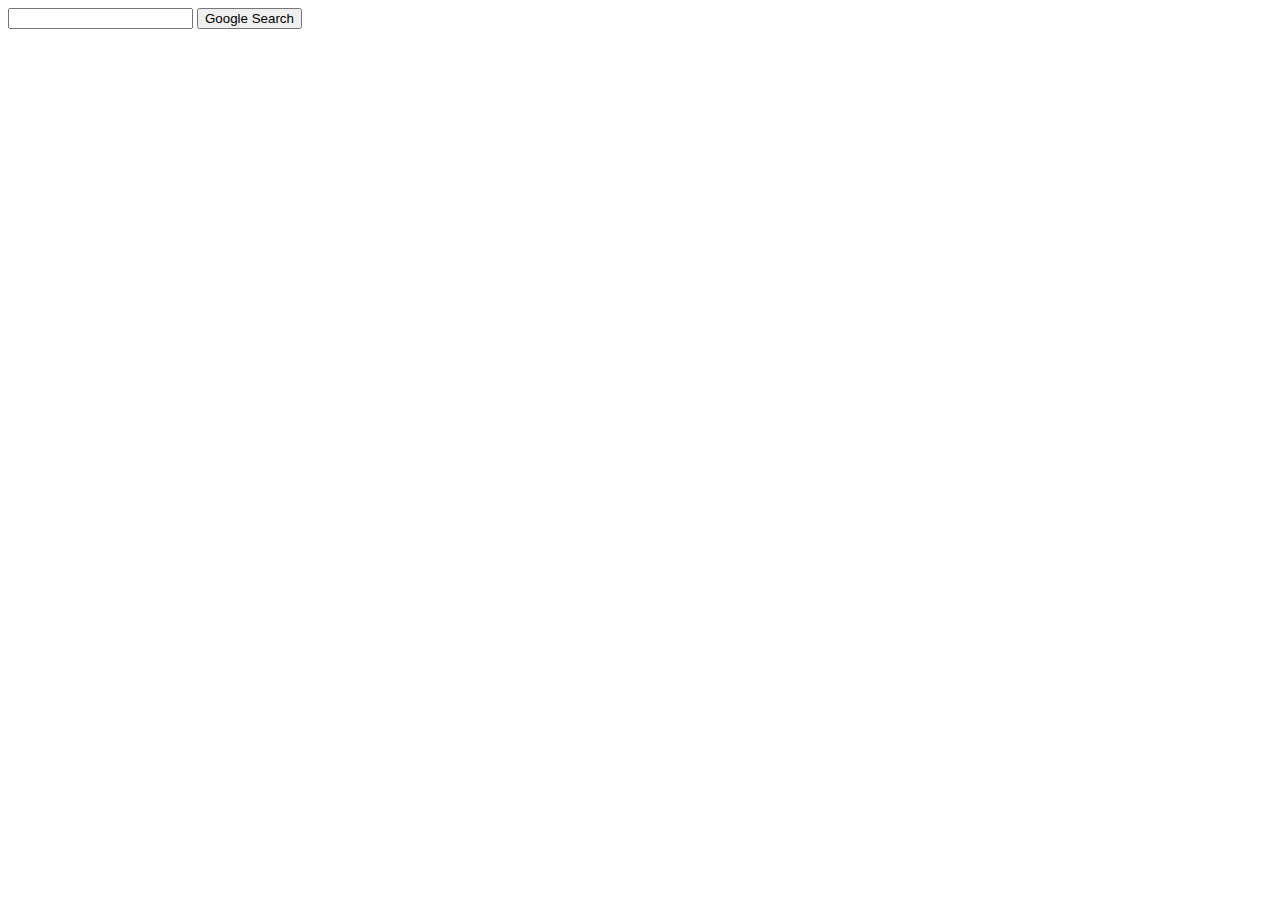
==== index.html @ 1df324c8 "TEST" ====
<!DOCTYPE html>
<html lang="en">
    <head>
        <title>Search</title>
    </head>
    <body>
        <form action="https://www.google.com/search">
            <input type="text" name="q">
            <input type="submit" value="Google Search">
        </form>
    </body>
</html>
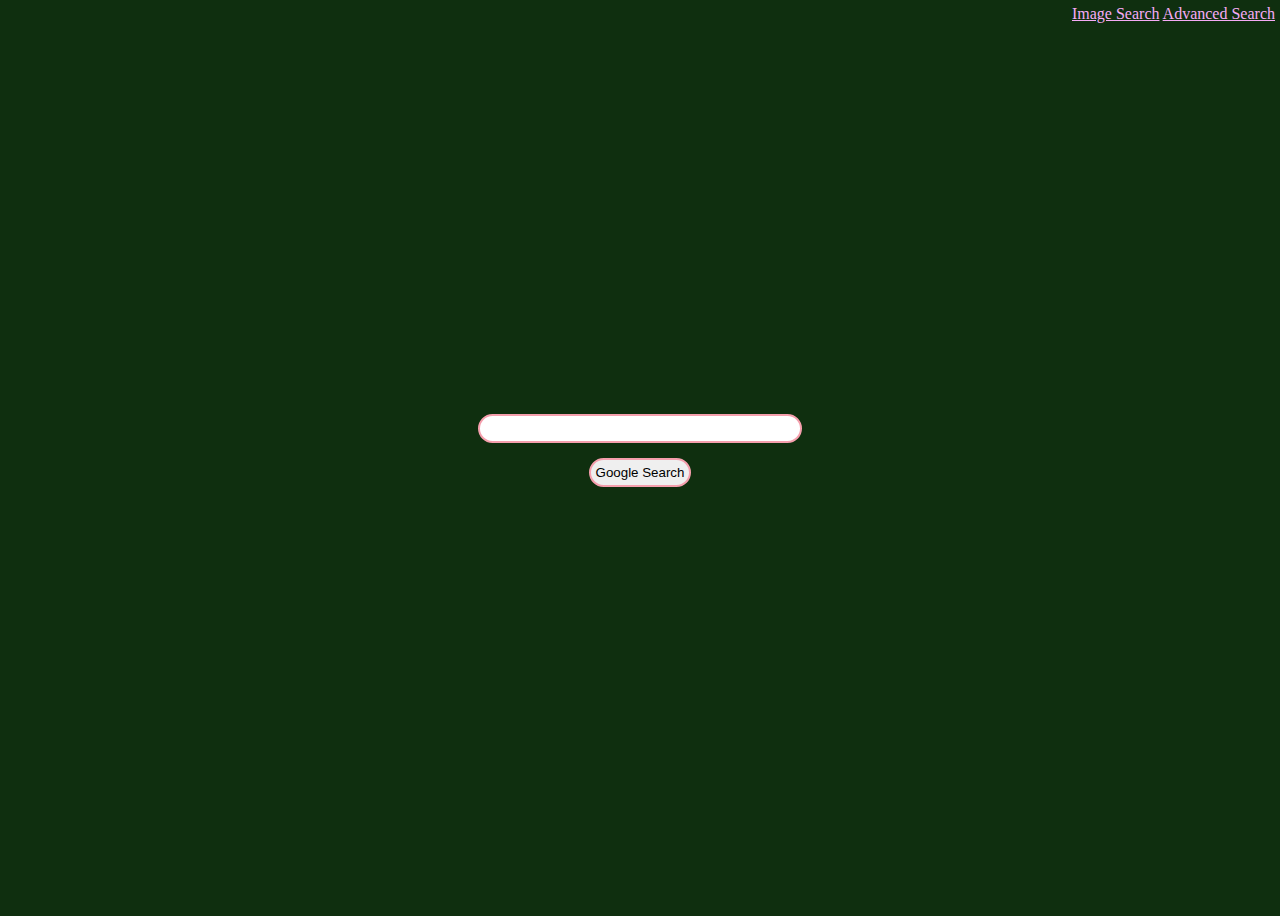
==== commit 46fa270f: "Updating files" ====
--- a/index.html
+++ b/index.html
@@ -2,11 +2,18 @@
 <html lang="en">
     <head>
         <title>Search</title>
+        <link rel="stylesheet" href="style.css">
     </head>
     <body>
-        <form action="https://www.google.com/search">
-            <input type="text" name="q">
-            <input type="submit" value="Google Search">
-        </form>
+        <div class="search_form"> 
+            <form action="https://www.google.com/search">
+                <input id="textbox" type="text" name="q">
+                <input id="button" type="submit" value="Google Search">
+            </form>
+        </div>
+        <div id="links">
+            <a href="image.html">Image Search</a>
+            <a href="advanced.html">Advanced Search</a>
+        </div>
     </body>
 </html>--- a/style.css
+++ b/style.css
@@ -0,0 +1,54 @@
+.search_form {
+    display: flex;
+    justify-content: center;
+    align-items: center;
+    height: 900px;
+}
+
+#advanced {
+    display: grid;
+    grid-template-columns: max-content max-content;
+    grid-gap: 5px;
+    color: white;
+}
+
+#advanced_button {
+    display: flex;
+    margin: 15px auto;
+    padding: 5px; 
+    text-align: center;
+}
+
+body {
+    background-color: rgb(15, 47, 15);
+}
+
+input {
+    border-radius: 25px;
+    border: 2px solid rgb(245, 159, 173);
+}
+
+#textbox {
+    padding: 10px; 
+    width: 300px;
+    height: 5px;
+}
+
+#button {
+    display: flex;
+    margin: 15px auto;
+    padding: 5px; 
+    width: auto;
+    height: auto;
+    text-align: center;
+}
+
+a {
+    color: rgb(246, 171, 246);
+}
+
+#links {
+    position: absolute;
+    top: 5px;
+    right: 5px;
+}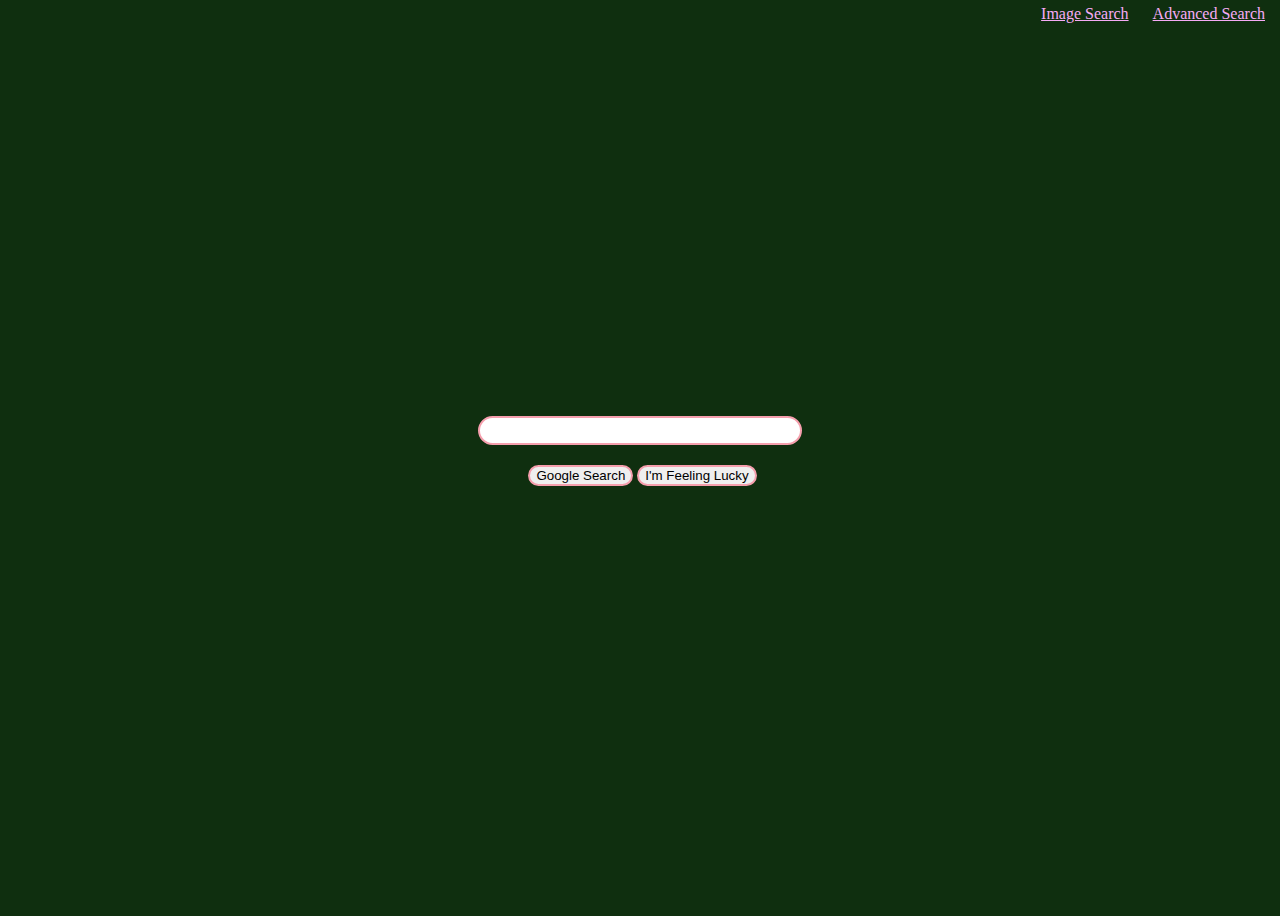
==== commit 0a6b85ff: "Updated to reflect style & functional changes" ====
--- a/index.html
+++ b/index.html
@@ -8,7 +8,13 @@
         <div class="search_form"> 
             <form action="https://www.google.com/search">
                 <input id="textbox" type="text" name="q">
-                <input id="button" type="submit" value="Google Search">
+
+                <div class="buttons">
+                    <input type="submit" value="Google Search">
+                    <form action="https://google.com/search?&btnI=1">
+                        <input name="btnI" type="submit" value="I'm Feeling Lucky"> 
+                    </form>
+                </div>
             </form>
         </div>
         <div id="links">
--- a/style.css
+++ b/style.css
@@ -12,18 +12,11 @@
     color: white;
 }
 
-#advanced_button {
-    display: flex;
-    margin: 15px auto;
-    padding: 5px; 
-    text-align: center;
-}
-
 body {
     background-color: rgb(15, 47, 15);
 }
 
-input {
+input, button {
     border-radius: 25px;
     border: 2px solid rgb(245, 159, 173);
 }
@@ -34,17 +27,16 @@
     height: 5px;
 }
 
-#button {
-    display: flex;
+.buttons {
     margin: 15px auto;
-    padding: 5px; 
-    width: auto;
-    height: auto;
+    padding: 5px 5px 0px 10px; 
+    align-items: center;
     text-align: center;
 }
 
 a {
     color: rgb(246, 171, 246);
+    padding: 10px;
 }
 
 #links {
